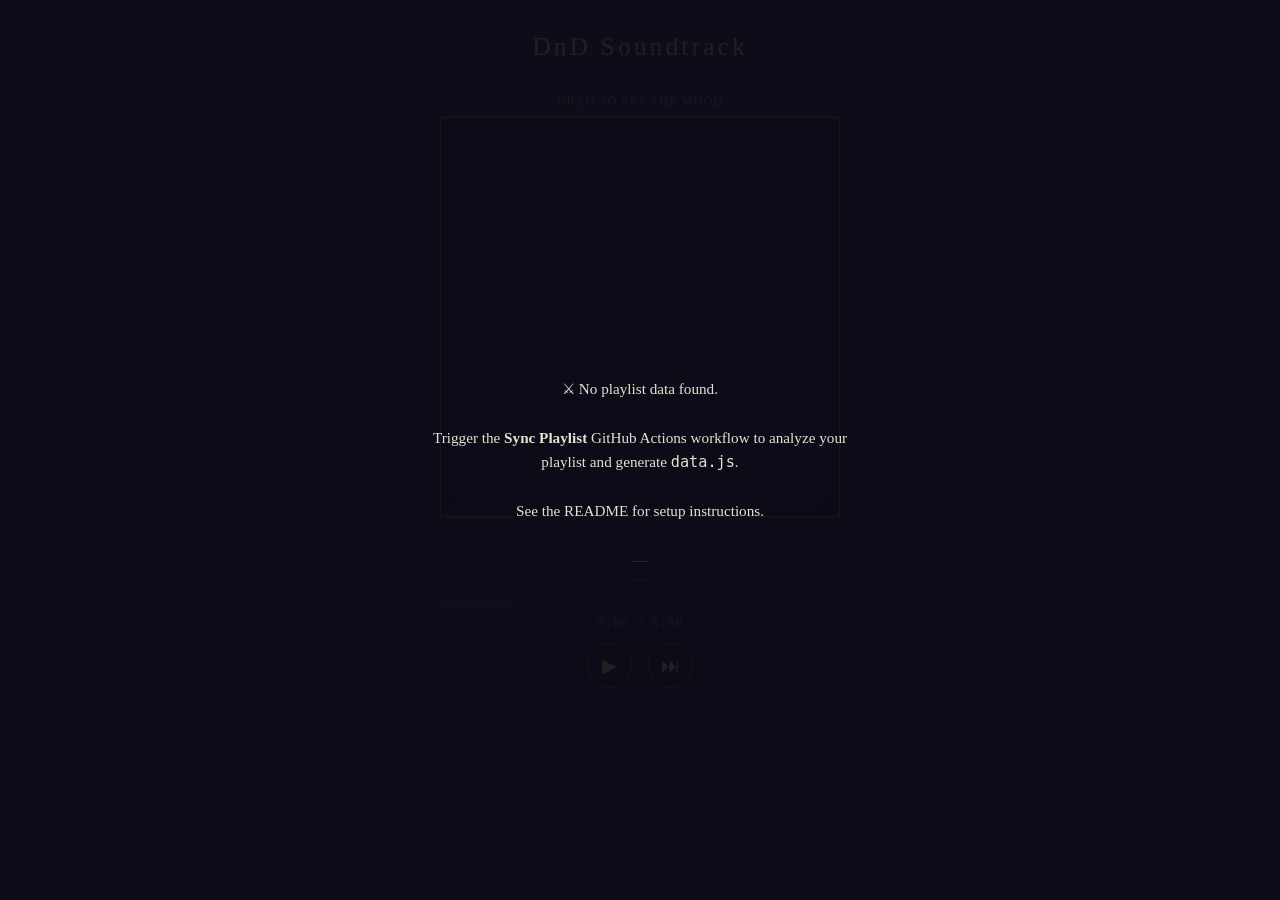
==== index.html @ ce9b6bf9 "chore: deploy webapp from main [skip ci] e3e17cded60c7d6261dc5a407a72affc3a4cc7f0" ====
<!DOCTYPE html>
<html lang="en">
<head>
  <meta charset="UTF-8">
  <meta name="viewport" content="width=device-width, initial-scale=1.0">
  <title>DnD Soundtrack</title>
  <link rel="stylesheet" href="css/style.css">
</head>
<body>

  <!-- "No data" overlay — removed by ui.js if data.js has content -->
  <div id="no-data-overlay" class="overlay">
    <p>
      No playlist data found.<br><br>
      Trigger the <strong>Sync Playlist</strong> GitHub Actions workflow
      to analyze your playlist and generate <code>data.js</code>.<br><br>
      See the README for setup instructions.
    </p>
  </div>

  <!-- Tooltip (positioned by ui.js) -->
  <div id="mood-tooltip"></div>

  <main class="app">

    <h1>DnD Soundtrack</h1>

    <!-- ---- Mood Pad ---- -->
    <section class="mood-pad-wrapper" aria-label="Mood selector">
      <div class="mood-pad-label">drag to set the mood</div>
      <canvas id="mood-canvas" aria-label="Mood canvas — drag to select energy and valence"></canvas>
    </section>

    <!-- ---- Player Controls ---- -->
    <section class="player-controls" aria-label="Player controls">
      <div class="track-info">
        <span id="track-title">—</span>
        <span id="track-artist">—</span>
      </div>

      <div class="progress-container" role="progressbar" aria-valuemin="0" aria-valuemax="100">
        <div id="progress-bar"></div>
      </div>

      <span id="time-label">0:00 / 0:00</span>

      <div class="controls-row">
        <button id="btn-play-pause" aria-label="Play / Pause">▶</button>
        <button id="btn-next"       aria-label="Next track">⏭</button>
      </div>
    </section>

    <!-- ---- Playlist info ---- -->
    <footer class="playlist-info" id="playlist-info"></footer>

  </main>

  <!--
    Script loading order — all deferred so they execute after DOM is parsed.

    1. data.js      — sets window.TRACK_DATA (must come first)
    2. config.js    — sets window.CONFIG (client_id, redirectUri, etc.)
    3. auth.js      — reads CONFIG, defines Auth module
    4. spotify_api.js — reads Auth, defines SpotifyAPI module
    5. mood_selector.js — pure logic, no deps on Auth/SDK
    6. player.js    — defines window.onSpotifyWebPlaybackSDKReady + Player module
    7. ui.js        — reads TRACK_DATA, CONFIG; defines UI module
    8. app.js (inline) — wires everything together
    9. Spotify SDK  — async so it doesn't block; triggers onSpotifyWebPlaybackSDKReady
  -->
  <script defer src="data.js"></script>
  <script defer src="js/config.js"></script>
  <script defer src="js/auth.js"></script>
  <script defer src="js/spotify_api.js"></script>
  <script defer src="js/mood_selector.js"></script>
  <script defer src="js/player.js"></script>
  <script defer src="js/ui.js"></script>

  <!-- Inline app bootstrap.
       DOMContentLoaded fires after all deferred external scripts have executed,
       so Auth, UI, Player etc. are guaranteed to be defined by then.
       Note: `defer` is silently ignored on inline scripts by all browsers —
       DOMContentLoaded is the correct way to wait for deferred scripts. -->
  <script>
    document.addEventListener('DOMContentLoaded', async () => {
      // ---- 1. Auth ----
      // May redirect to Spotify login and return via the PKCE callback.
      // If redirecting, execution stops here for this page load.
      await Auth.init();

      // ---- 2. Check data ----
      if (!window.TRACK_DATA || !window.TRACK_DATA.tracks?.length) {
        // Overlay already visible — nothing more to do.
        return;
      }

      const tracks = window.TRACK_DATA.tracks;
      const playlistName = window.TRACK_DATA.playlist_name || "";

      // ---- 3. Mood selector ----
      const selector = new MoodSelector(tracks);

      if (selector.count === 0) {
        UI.showError(
          "No analyzed tracks found in data.js.\n" +
          "Re-run the Sync Playlist workflow with force_reanalyze enabled."
        );
        return;
      }

      // ---- 4. UI ----
      // Wire up cursor drag → point change (no auto-play on drag, just update state)
      // Play/Pause and Next buttons handled here.
      let isPlaying = false;
      let deviceId  = null;

      UI.init(
        selector,
        /* onPointChanged */ (_x, _y) => {
          // Point updated in UI internally; pickNext uses getCurrentPoint()
        },
        /* onPlayPause */ async () => {
          if (!deviceId) return;
          if (isPlaying) {
            await Player.pause();
            isPlaying = false;
          } else {
            // If nothing is loaded yet, pick a first track.
            const state = await (async () => {
              try {
                const p = window.Spotify && await new Promise(r => {
                  // We can't easily peek at the SDK state before init here,
                  // so just attempt resume and fall back to picking a track.
                  return null;
                });
                return p;
              } catch { return null; }
            })();

            const pt = UI.getCurrentPoint();
            const track = selector.pickNext(pt.x, pt.y);
            if (track) {
              await SpotifyAPI.playTrack(deviceId, track.uri);
              isPlaying = true;
            }
          }
        },
        /* onNext */ async () => {
          if (!deviceId) return;
          const pt = UI.getCurrentPoint();
          const track = selector.pickNext(pt.x, pt.y);
          if (track) {
            await SpotifyAPI.playTrack(deviceId, track.uri);
            isPlaying = true;
          }
        },
      );

      // Playlist footer
      const footer = document.getElementById("playlist-info");
      if (footer && playlistName) {
        footer.textContent =
          `${playlistName} · ${selector.count} track${selector.count !== 1 ? "s" : ""}`;
      }

      // ---- 5. Player SDK ----
      Player.init(
        /* onTrackChanged */ state => {
          UI.onPlayerStateChanged(state);
          isPlaying = !state.paused;
        },
        /* onTrackEnded */ async () => {
          // Auto-advance: pick the next track and play it.
          const pt = UI.getCurrentPoint();
          const track = selector.pickNext(pt.x, pt.y);
          if (track && deviceId) {
            await SpotifyAPI.playTrack(deviceId, track.uri);
          }
        },
      );

      // Wait for SDK ready → get device_id → transfer playback to this browser.
      deviceId = await Player.waitForReady();
    });
  </script>

  <!-- Spotify Web Playback SDK — async so page rendering is not blocked.
       Calls window.onSpotifyWebPlaybackSDKReady (defined in player.js). -->
  <script async src="https://sdk.scdn.co/spotify-player.js"></script>

</body>
</html>
---- css/style.css ----
/* ================================================================
   DnD Soundtrack Manager — dark fantasy theme
   Background: #0d0d1a  (deep navy-black)
   Accent:     #c9a84c  (old gold)
   Text:       #e8e0d0  (parchment)
   ================================================================ */

*, *::before, *::after {
  box-sizing: border-box;
  margin: 0;
  padding: 0;
}

html, body {
  height: 100%;
  background: #0d0d1a;
  color: #e8e0d0;
  font-family: Georgia, "Times New Roman", serif;
  overflow-x: hidden;
}

/* ----------------------------------------------------------------
   Layout
   ---------------------------------------------------------------- */

.app {
  display: flex;
  flex-direction: column;
  align-items: center;
  min-height: 100vh;
  padding: 2rem 1rem;
  gap: 2rem;
}

h1 {
  font-size: 1.6rem;
  font-weight: normal;
  letter-spacing: 0.12em;
  color: #c9a84c;
  text-shadow: 0 0 20px rgba(201,168,76,0.4);
}

/* ----------------------------------------------------------------
   Mood Pad
   ---------------------------------------------------------------- */

.mood-pad-wrapper {
  position: relative;
  display: flex;
  flex-direction: column;
  align-items: center;
  gap: 0.5rem;
}

.mood-pad-label {
  font-size: 0.75rem;
  letter-spacing: 0.1em;
  text-transform: uppercase;
  color: rgba(232,224,208,0.45);
}

#mood-canvas {
  display: block;
  width: 400px;
  height: 400px;
  cursor: crosshair;
  background: #0a0a18;
  border: 1px solid rgba(201,168,76,0.5);
  box-shadow:
    0 0 18px rgba(201,168,76,0.12),
    inset 0 0 40px rgba(0,0,0,0.5);
  border-radius: 2px;
}

/* Tooltip */
#mood-tooltip {
  position: fixed;
  display: none;
  background: rgba(13,13,26,0.92);
  border: 1px solid rgba(201,168,76,0.4);
  color: #e8e0d0;
  font-size: 0.78rem;
  padding: 4px 8px;
  border-radius: 3px;
  pointer-events: none;
  white-space: nowrap;
  z-index: 100;
}

/* ----------------------------------------------------------------
   Player Controls
   ---------------------------------------------------------------- */

.player-controls {
  display: flex;
  flex-direction: column;
  align-items: center;
  gap: 0.75rem;
  width: 400px;
}

.track-info {
  text-align: center;
  line-height: 1.4;
}

#track-title {
  font-size: 1rem;
  color: #e8e0d0;
  display: block;
}

#track-artist {
  font-size: 0.8rem;
  color: rgba(232,224,208,0.55);
  display: block;
  font-style: italic;
}

/* Progress bar */
.progress-container {
  width: 100%;
  height: 4px;
  background: rgba(255,255,255,0.1);
  border-radius: 2px;
  overflow: hidden;
}

#progress-bar {
  height: 100%;
  width: 0%;
  background: linear-gradient(90deg, #c9a84c, #e8c96a);
  border-radius: 2px;
  transition: width 0.25s linear;
}

#time-label {
  font-family: "Courier New", monospace;
  font-size: 0.75rem;
  color: rgba(232,224,208,0.4);
  letter-spacing: 0.05em;
}

/* Buttons */
.controls-row {
  display: flex;
  gap: 1rem;
  align-items: center;
}

button {
  background: transparent;
  border: 1px solid rgba(201,168,76,0.45);
  color: #c9a84c;
  font-size: 1.2rem;
  width: 2.8rem;
  height: 2.8rem;
  border-radius: 50%;
  cursor: pointer;
  display: flex;
  align-items: center;
  justify-content: center;
  transition: background 0.15s, border-color 0.15s, box-shadow 0.15s;
}

button:hover {
  background: rgba(201,168,76,0.1);
  border-color: rgba(201,168,76,0.8);
  box-shadow: 0 0 10px rgba(201,168,76,0.25);
}

button:active {
  background: rgba(201,168,76,0.2);
}

/* ----------------------------------------------------------------
   Overlays
   ---------------------------------------------------------------- */

.overlay {
  position: fixed;
  inset: 0;
  display: flex;
  flex-direction: column;
  align-items: center;
  justify-content: center;
  background: rgba(13,13,26,0.88);
  z-index: 200;
  padding: 2rem;
  text-align: center;
}

.overlay p {
  max-width: 420px;
  line-height: 1.6;
  font-size: 0.95rem;
  color: #e8e0d0;
}

#no-data-overlay p::before {
  content: "⚔ ";
}

.error-overlay {
  background: rgba(26,8,8,0.92);
}

.error-overlay p {
  color: #e88080;
}

/* ----------------------------------------------------------------
   Playlist info (footer)
   ---------------------------------------------------------------- */

.playlist-info {
  font-size: 0.72rem;
  color: rgba(232,224,208,0.3);
  letter-spacing: 0.06em;
  text-align: center;
}

/* ----------------------------------------------------------------
   Responsive — keep usable on smaller screens
   ---------------------------------------------------------------- */

@media (max-width: 440px) {
  #mood-canvas,
  .player-controls {
    width: calc(100vw - 2rem);
  }

  #mood-canvas {
    height: calc(100vw - 2rem);
  }
}
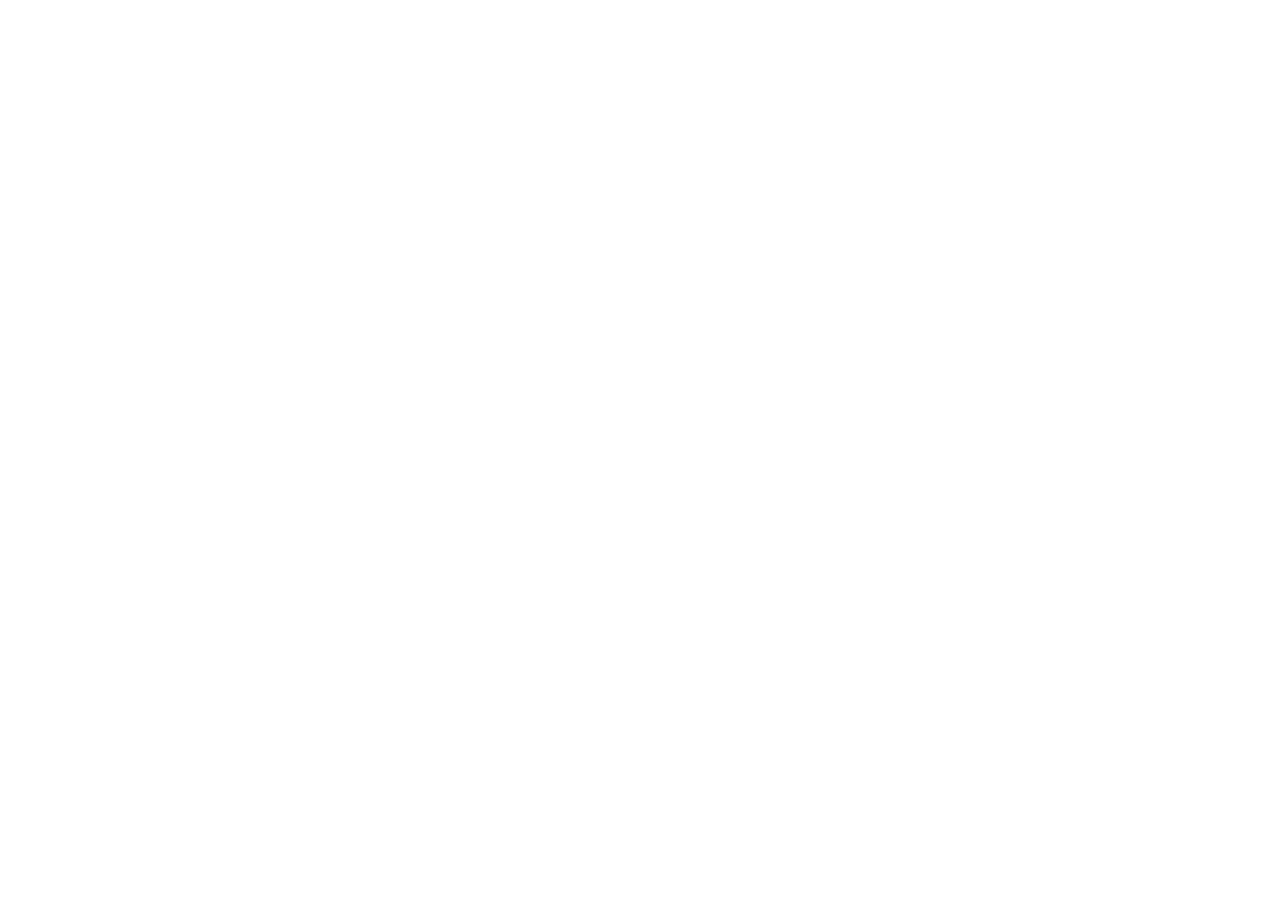
==== commit 285c7bb0: "chore: deploy webapp from main [skip ci] 2179449c4f7d0b9f4e7f4265018d33d70442be94" ====
--- a/index.html
+++ b/index.html
@@ -121,28 +121,21 @@
         },
         /* onPlayPause */ async () => {
           if (!deviceId) return;
-          if (isPlaying) {
-            await Player.pause();
-            isPlaying = false;
-          } else {
-            // If nothing is loaded yet, pick a first track.
-            const state = await (async () => {
-              try {
-                const p = window.Spotify && await new Promise(r => {
-                  // We can't easily peek at the SDK state before init here,
-                  // so just attempt resume and fall back to picking a track.
-                  return null;
-                });
-                return p;
-              } catch { return null; }
-            })();
-
+          const state = await Player.getCurrentState();
+          if (!state) {
+            // Nothing loaded yet — pick the closest track and start playing.
             const pt = UI.getCurrentPoint();
             const track = selector.pickNext(pt.x, pt.y);
             if (track) {
               await SpotifyAPI.playTrack(deviceId, track.uri);
               isPlaying = true;
             }
+          } else if (state.paused) {
+            await Player.resume();
+            isPlaying = true;
+          } else {
+            await Player.pause();
+            isPlaying = false;
           }
         },
         /* onNext */ async () => {
